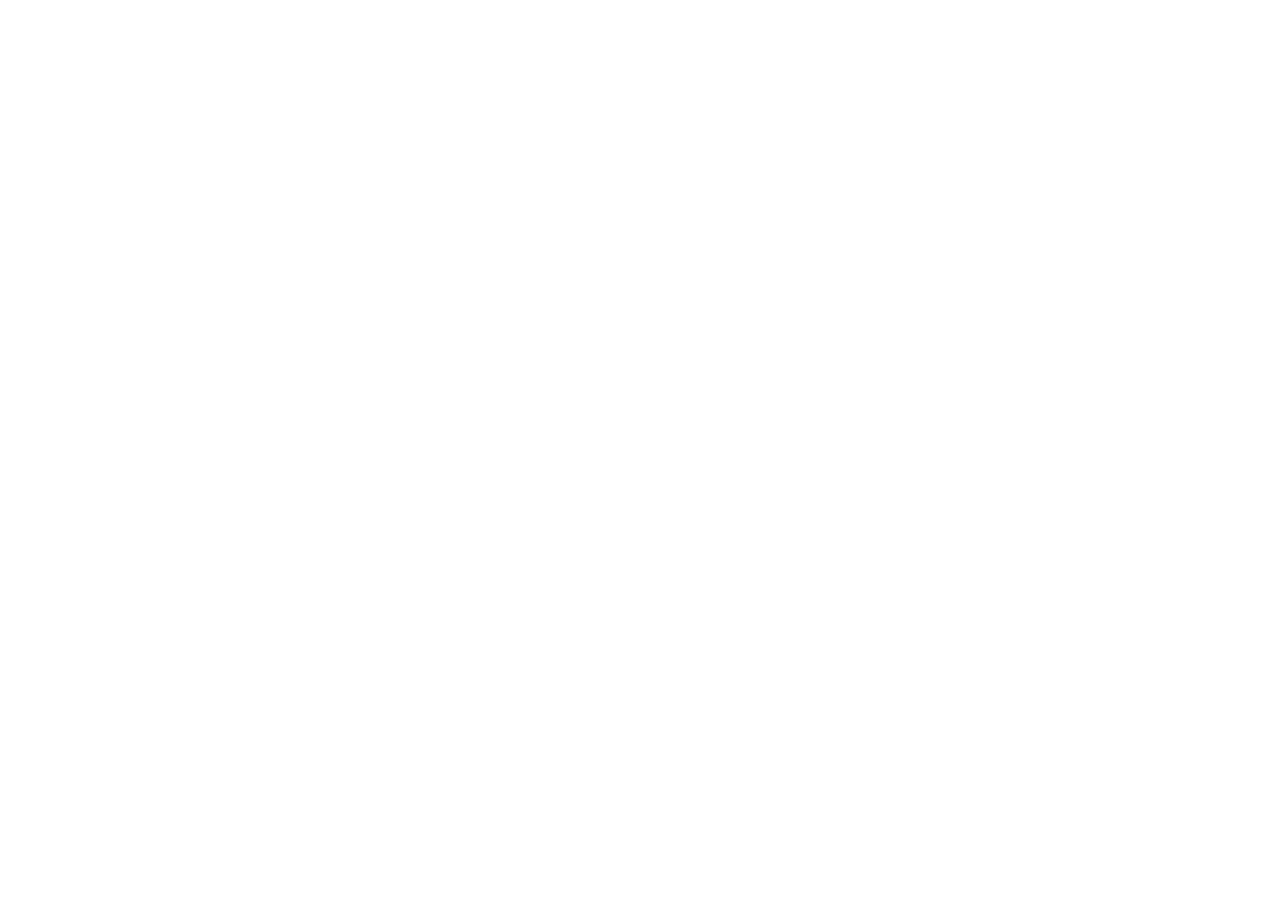
==== index.html @ 76f5b47d "basic html layout and file structure created" ====
<!DOCTYPE html>
<html lang="en">
<head>
    <meta charset="UTF-8">
    <meta name="viewport" content="width=device-width, initial-scale=1.0">
    <title>Support The 45th | Donald Trump support site</title>
</head>
<body>
    
</body>
</html>
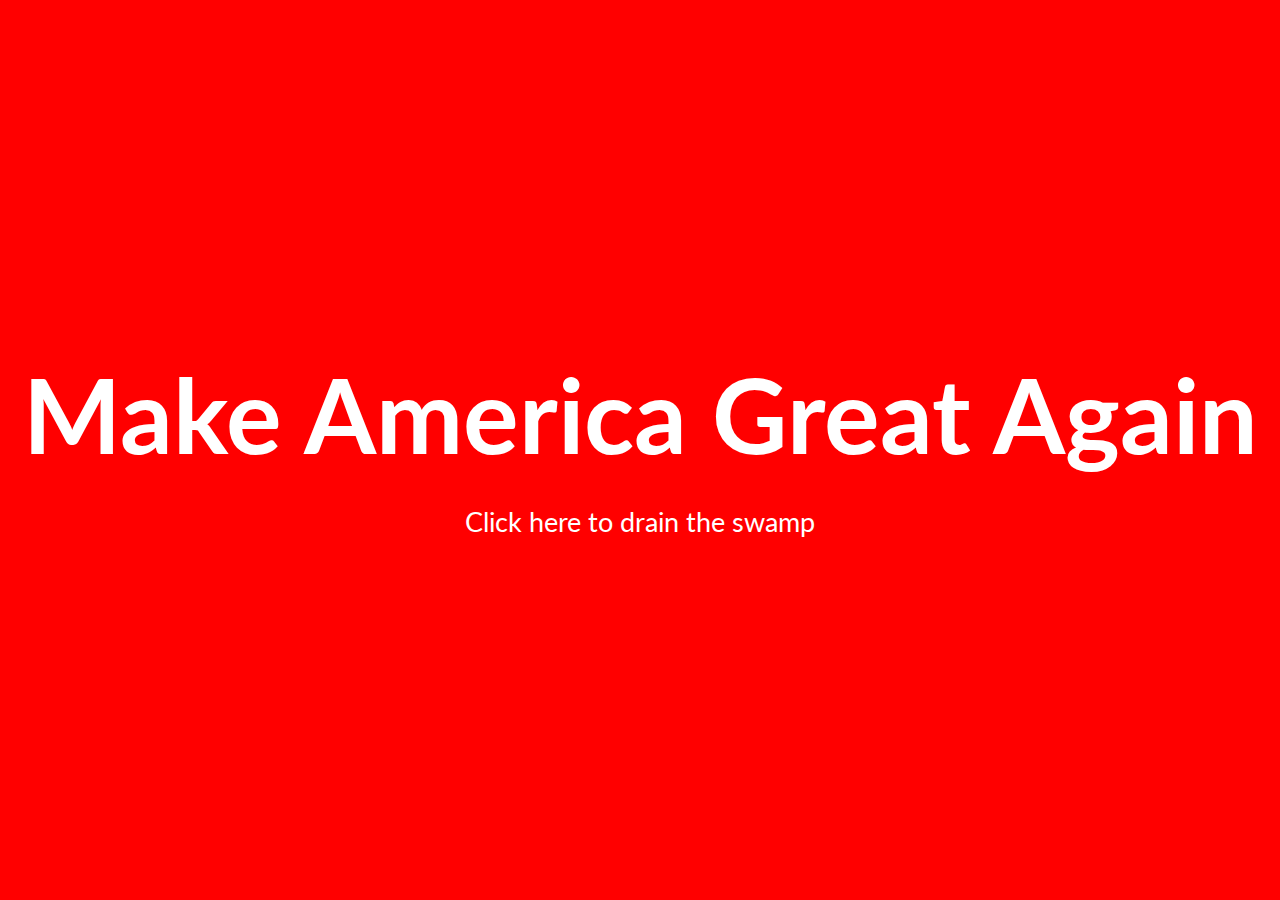
==== commit 983a9e79: "Base site layout completed" ====
--- a/index.html
+++ b/index.html
@@ -3,9 +3,22 @@
 <head>
     <meta charset="UTF-8">
     <meta name="viewport" content="width=device-width, initial-scale=1.0">
+    <link rel = "stylesheet" href = "Styling/style.css">
+    <script src = "Styling/script.js"></script>
+    <script data-ad-client="ca-pub-6727550746883502" async src="https://pagead2.googlesyndication.com/pagead/js/adsbygoogle.js"></script>
     <title>Support The 45th | Donald Trump support site</title>
 </head>
 <body>
     
+    <!-- Landing page area -->
+    <section name = "Landing area">
+        <div id="landing">
+            <div class="landing flex">   
+                <h1>Make America Great Again</h1>
+                <p><a href="home.html">Click here to drain the swamp</a></p>
+            </div>
+        </div>
+    </section>
+
 </body>
 </html>--- a/Styling/style.css
+++ b/Styling/style.css
@@ -0,0 +1,387 @@
+@import url('https://fonts.googleapis.com/css2?family=Lato:wght@300&display=swap');
+
+/* Base styling and variables */
+
+:root {
+    /* Color pallet */
+    --Primary-color: #ff0000;
+    --Background-color: #ddd;
+    --Primary-text: #ffffff;
+    --Link-color: #ffffff;
+    --Success: #00ff00;
+    --SuccessLight: #80ff80;
+    --Confirm: #00ffff;
+    --ConfirmLight: #80ffff;
+
+    /* Positioning */
+
+    --Position-offset-default: 70px;
+    --Position-offset-mobile: 50px;
+}
+
+* {
+    box-sizing: border-box;
+    margin: 0;
+    padding: 0;
+}
+
+body {
+    font-family: 'Lato', sans-serif;
+    background-color: var(--Background-color);
+}
+
+ul {
+    list-style: none;
+}
+
+a {
+    color: #fff;
+    text-decoration: none;
+}
+
+h1, h2 {
+    font-weight: 300;
+    line-height: 1.2;
+    margin: 10px 0px;
+}
+
+img {
+    width: 100%;
+    height: 100%;
+    object-fit: none;
+}
+
+/* Utility classes */
+
+.container {
+    max-width: 1400px;
+    margin: 0 auto;
+    overflow: auto;
+    padding: 0;
+}
+
+.flex {
+    display: flex;
+    justify-content: space-between;
+    align-items: center;
+    height: 100%;
+}
+
+.grid {
+    display: grid;
+
+}
+
+.btn {
+    background-color: var(--Success);
+    color: #333;
+    font-weight: bold;
+    width: 150px;
+    height: 40px;
+    border-radius: 5px;
+    border: 1px #333 solid;
+    cursor: pointer;
+    margin: 10px 0;
+}
+
+.btnblue {
+    background-color: var(--Confirm);
+    color: #333;
+    font-weight: bold;
+    width: 150px;
+    height: 40px;
+    border-radius: 5px;
+    border: 1px #333 solid;
+    cursor: pointer;
+    margin: 95px 0 10px 0;
+}
+
+.btnblue a {
+    color: #333;
+}
+
+.btn:hover {
+    background-color: var(--SuccessLight);
+}
+
+.btnblue:hover {
+    background-color: var(--ConfirmLight);
+}
+
+.right {
+    text-align: right;
+}
+
+/* Landing area styling */
+
+.landing {
+    width: 100%;
+    height: 100vh;
+    background-color: var(--Primary-color);
+    justify-content: center;
+    align-items: center;
+}
+
+#landing .flex {
+    flex-direction: column;
+}
+
+.landing h1 {
+    font-size: 78pt;
+    font-weight: bold;
+    color: white;
+}
+
+.landing p {
+    color: var(--Primary-text);
+    margin: 20px 0;
+    font-size: 20pt;
+}
+
+/* Navbar styling */
+
+#nav {
+    width: 100%;
+    height: 70px;
+    background-color: var(--Primary-color);
+    color: var(--Primary-text);
+    position: fixed;
+    top: 0;
+    z-index: 1;
+}
+
+#nav h1, #nav h2 {
+    font-weight: bold;
+}
+
+#nav .container {
+    padding: 0 35px;
+}
+
+/* Confirmation prompt styling */
+
+#confirmation {
+    display: none;
+    position: fixed;
+    z-index: 1;
+    background-color: yellow;
+    width: 100%;
+    height: 100%;
+    top:0;
+    left: 0;
+    overflow: auto;
+    background-color: rgb(0,0,0, 0.5);
+}
+
+#confirmation .container {
+    background-color: #ddd;
+    margin:15% auto;
+    width: 650px;
+    height: 450px;
+    border: 2px solid black;
+    border-radius: 10px;
+}
+
+#confirmation .header {
+    width: 100%;
+    height: 50px;
+    display: flex;
+    background-color: red;
+    color: var(--Primary-text);
+    font-size: 20pt;
+    font-weight: bold;
+    justify-content: center;
+    align-items: center;
+}
+
+#confirmation h1 {
+    font-weight: bold;
+    font-size: 30pt;
+    text-align: center;
+    margin-top: 75px;
+}
+
+#confirmation h5 {
+    text-align: center;
+    margin-top: 150px;
+    font-size: 16pt;
+}
+
+
+
+/* Photo header styling */
+
+#photoheader {
+    position: relative;
+    top: var(--Position-offset-default);
+    height: 580px;
+}
+
+#photoheader img {
+    position: static;
+    width: auto;
+}
+
+.photo {
+    background-image: url("/Resources/don.png");
+    background-size: cover;
+}
+
+/* Intro styling*/
+
+#intro {
+    position: relative;
+    top: var(--Position-offset-default);
+    margin-bottom: 250px;
+}
+
+#intro h1 {
+    font-weight: bold;
+    font-size: 30pt;
+    margin-left: 35px;
+}
+
+#intro h5 {
+    font-size: 12pt;
+    margin-bottom: 250px;
+    margin-left: 35px;
+}
+
+#intro h2 {
+    margin: 100px 35px 50px 35px;
+    font-weight: bold;
+}
+
+#intro p {
+    margin: 15px;
+}
+
+/* Form styling */
+
+#form {
+    position: relative;
+    top: var(--Position-offset-default);
+    overflow: visible;
+}
+
+#form .container {
+    justify-content: center;
+    overflow: visible;
+}
+
+#form .form {
+    width: 500px;
+    background-color: #ccc;
+    min-height: 600px;
+    margin-bottom: 125px;
+    border-radius: 15px;
+    box-shadow: #333 1px 1px 10px, #333 -1px -1px 10px;
+}
+
+#EmailForm {
+    margin: 0px 50px;
+    flex-direction: column;
+    justify-content: flex-start;
+    
+}
+
+#EmailForm h1 {
+    margin: 25px;
+    font-weight: bold;
+    font-size: 20pt;
+}
+
+#EmailForm label {
+    align-self: flex-start;
+    font-size: 18pt;
+    margin: 0 0 15px 50px;
+    font-weight: bold;
+}
+
+#EmailForm p {
+    margin: 45px 50px
+}
+
+#email {
+    width: 400px;
+    height: 30px;
+    margin-bottom: 15px;
+}
+
+#message {
+    width: 400px;
+    height: 250px;
+    margin-bottom: 15px;
+}
+
+/* Media Queries */
+
+/* @media (max-width: 1500px) {
+    #photoheader {
+        height: 500px;
+    }
+
+    #photoheader img {
+        max-width: 1500px;
+    }
+
+} */
+
+@media (max-width: 1250px) {
+    :root {
+
+    }
+
+    #photoheader {
+        height: 500px;
+    }
+
+    #form .container {
+        flex-direction: column;
+    }
+}
+
+@media (max-width: 1100px) {
+
+    #photoheader {
+        height: 400px;
+    }
+
+    #nav .flex {
+        justify-content: center;
+        align-items: center;
+    }
+
+    #nav h2 {
+        display:none;
+    }
+
+    #intro {
+        text-align: center;
+    }
+
+    .right {
+        text-align: center;
+    }
+
+    #form .form {
+        width: 400px;
+    }
+
+    #email {
+        width: 375px;
+        margin-bottom: 15px;
+    }
+    
+    #message {
+        width: 375px;
+        margin-bottom: 15px;
+    }
+
+    #EmailForm label {
+        align-self: flex-start;
+        font-size: 18pt;
+        margin: 0 0 15px 20px;
+        font-weight: bold;
+    }
+}
